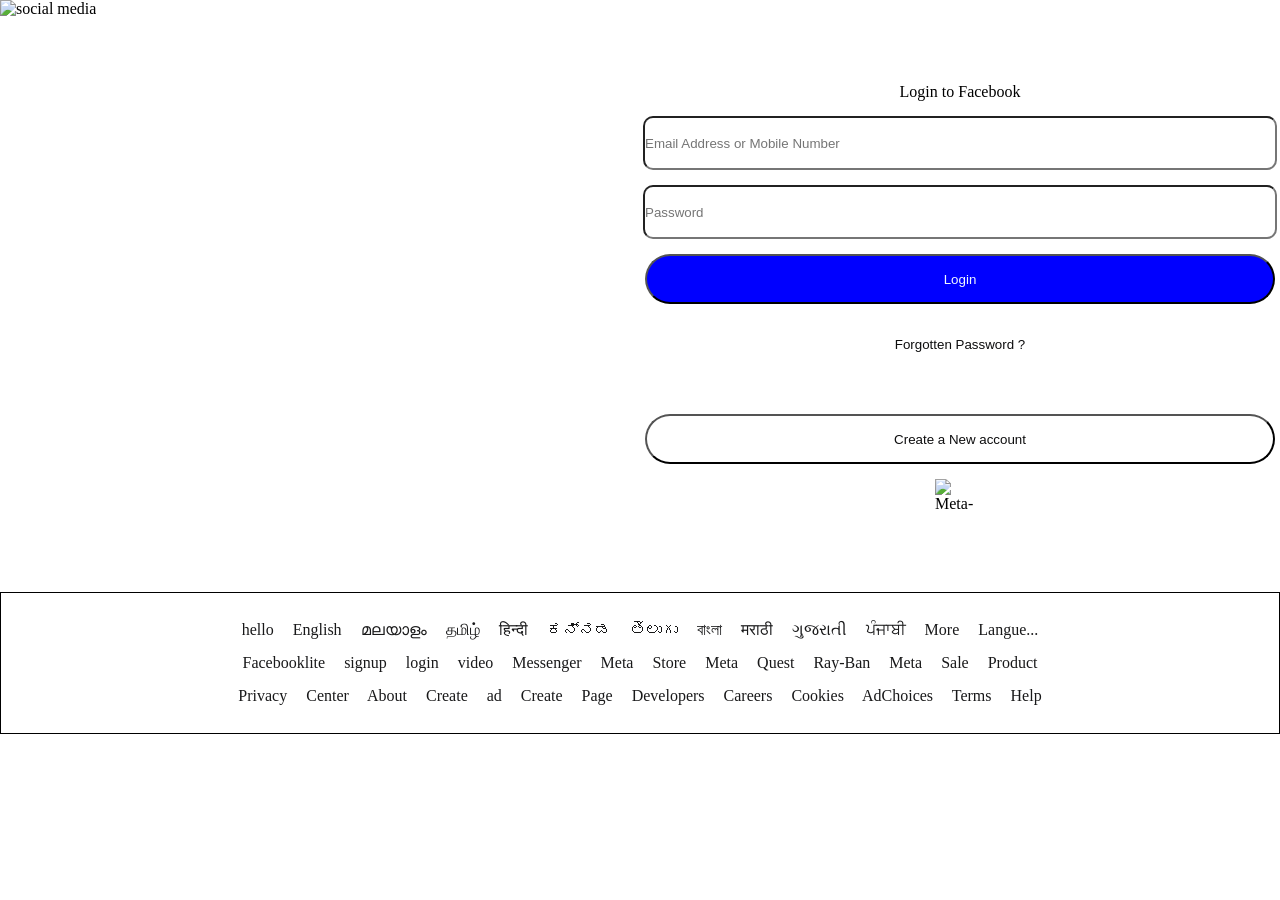
==== index.html @ 60566f83 "Add files via upload" ====
<!DOCTYPE html>
<html lang="en">
<head>
    <meta charset="UTF-8">
    <!-- <meta name="viewport" content="width=device-width, initial-scale=1.0"> -->
    <title>Facebook Clone</title>
    <link rel="stylesheet" href="./style.css">
</head>
<body>
    <div class="container">
        <div class="image">
            <img id="image-1" src="./Image/social.jpg" alt="social media">
        </div>
        <form>
            <label for="login">Login to Facebook</label>
            <!-- <label for="name">Name</label> -->
            <input type="text" id="name" name="name" placeholder="Email Address or Mobile Number">
            <!-- <label for="password">Password</label> -->
            <input type="text" id="password" name="password" placeholder="Password">
            <button id="btn">Login</button>
            <button id="forgotten">Forgotten Password ?</button>
            <button id="new">Create a New account</button>
            <img id="logo" src="./Image/meta-brand-color.svg" alt="Meta-logo">

        </form>
        <footer>
            <p>
                hello
                English
                മലയാളം
                தமிழ்
                हिन्दी
                ಕನ್ನಡ
                తెలుగు
                বাংলা
                मराठी
                ગુજરાતી
                ਪੰਜਾਬੀ
                More Langue...
            </p>
            
            <p>
                Facebooklite
                signup
                login
                video
                Messenger
                Meta Store
                Meta Quest
                Ray-Ban Meta
                Sale
                Product
            </p>
            <p>
                Privacy Center
                About
                Create ad
                Create Page
                Developers
                Careers
                Cookies
                AdChoices
                Terms
                Help
            </p>
        </footer>
        </div>
        
    </div>
</body>
</html>
---- style.css ----
*{
    margin: 0;
    padding: 0;
}
.container,h1{
    display: grid;
    width: 100%;
    min-height: 100vh;
    /* background-color: aqua; */
    grid-template-columns: 1fr 1fr;
    
}

#image-1{
    width: 100vh;
    height: 80vh;
}
footer{
    grid-column: 1/3;
    /* background-color: black; */
    color: rgb(25, 25, 26);
    height: 140px;
    border: 1px solid black;
}
form{
    display: flex;
    flex-direction: column;
    gap: 15px;
    align-items: center;
    justify-content: center;
}
#name,#password{
    width: 70vh;
    height: 50px;
    border-radius: 10px;
}
#btn{
    width: 70vh;
    height: 50px;
    border-radius: 25px;
    background-color: blue;
    color: aliceblue;  
    cursor: pointer;
}
#forgotten{
    width: 70vh;
    height: 50px;
    border-radius: 25px;
    color: rgb(14, 14, 15); 
    /* background-color: white;  */
    cursor: pointer;
    background: transparent;
    border: 1px solid transparent;
}
#forgotten:hover{
    background-color: rgb(205, 203, 201);
    opacity: 1;
}
#new{
    width: 70vh;
    height: 50px;
    background-color: white;
    border-radius: 25px;
    color: rgb(14, 14, 15);  
    cursor: pointer;
    margin-top: 30px;
}
#new:hover{
    background-color: aliceblue;
}
#logo{
    width: 50px;
    height: 30px;
}
footer{
    display: flex;
    align-items: center;
    justify-content: center;
    flex-direction: column;
    gap: 15px;
}
p{
    /* padding: 10px; */
    word-spacing: 15px;
    cursor: pointer;
}
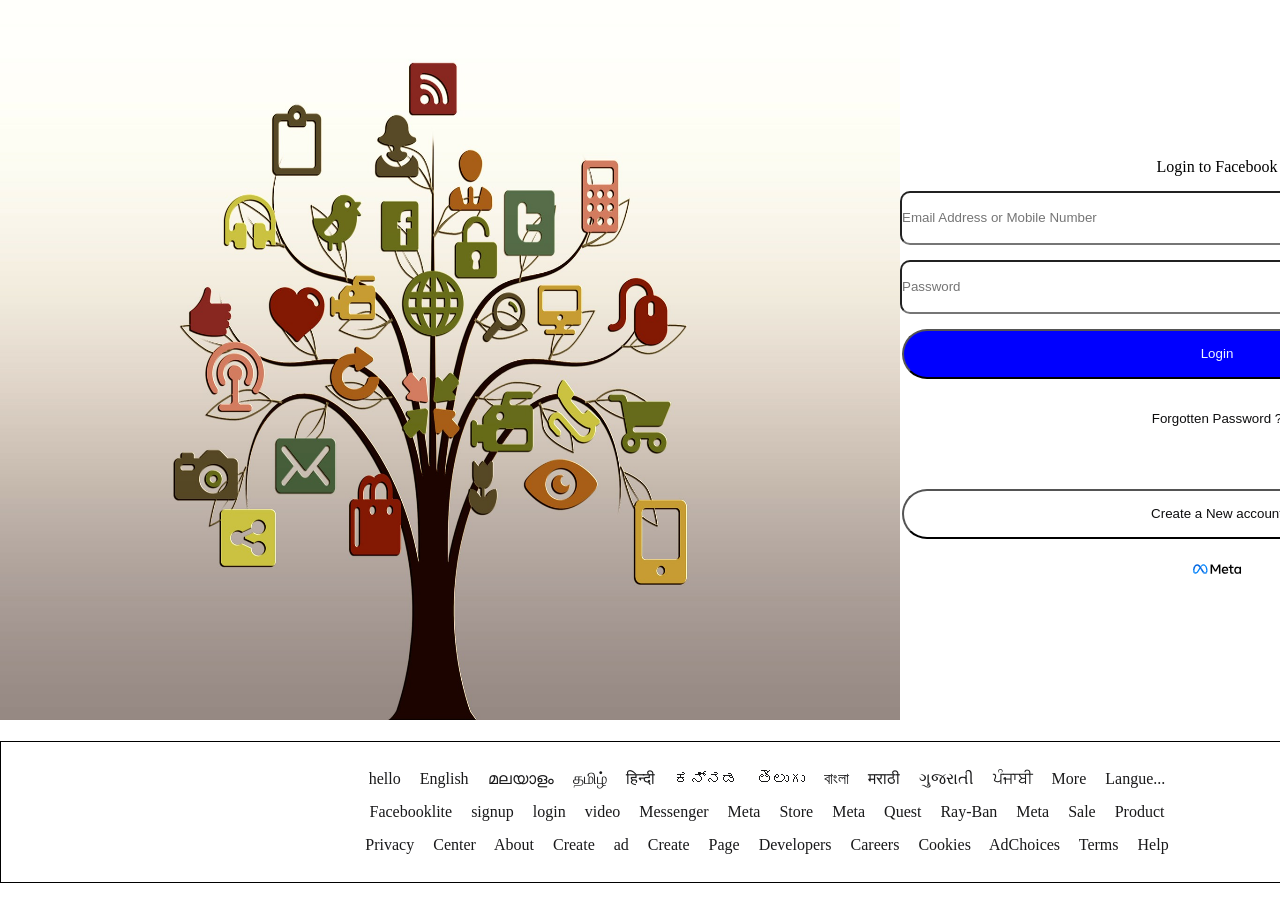
==== commit 46ce39dd: "Fix image source paths in index.html" ====
--- a/index.html
+++ b/index.html
@@ -9,7 +9,7 @@
 <body>
     <div class="container">
         <div class="image">
-            <img id="image-1" src="./Image/social.jpg" alt="social media">
+            <img id="image-1" src="./social.jpg" alt="social media">
         </div>
         <form>
             <label for="login">Login to Facebook</label>
@@ -20,7 +20,7 @@
             <button id="btn">Login</button>
             <button id="forgotten">Forgotten Password ?</button>
             <button id="new">Create a New account</button>
-            <img id="logo" src="./Image/meta-brand-color.svg" alt="Meta-logo">
+            <img id="logo" src="./meta-brand-color.svg" alt="Meta-logo">
 
         </form>
         <footer>
@@ -68,4 +68,4 @@
         
     </div>
 </body>
-</html>+</html>
